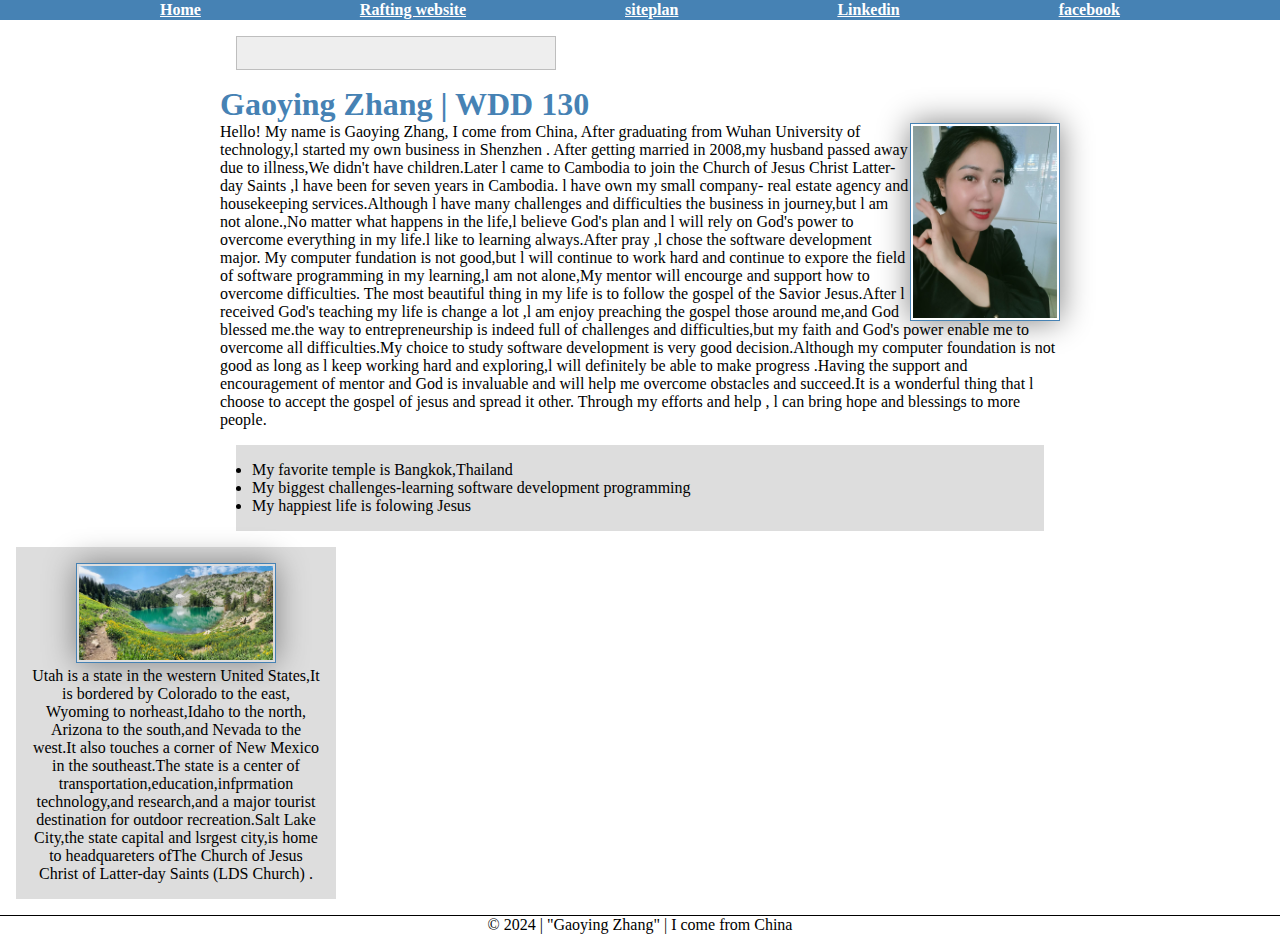
==== index.html @ fbdcbd52 "change" ====
<!DOCTYPE html>
<html lang="en-us">

<head>
    <meta charset="utf-8">
    <meta name="viewport" content="width=device-width,initial-scale=1.0">
    <title>Gaoying Zhang | WDD130</title>
    <link rel="stylesheet" href="styles/styles.css">
    <meta name="description" content="This is my homepage for WDD 130 class">
    <meta name="author" content="Gaoying Zhang">
</head>

<body>


    <header>

        <nav>
            <a href="index.html">Home</a>
            <a href="wwr/index.html">Rafting website</a>
            <a href="wwr/site-plan-rafting.html"> siteplan</a>
            <a href="Linkedin">Linkedin</a>
            <a href="facebook">facebook</a>

        </nav>
    </header>
    <main>
        <div class="container"></div>
        <aside id="aside"></aside>
        
        <h1> Gaoying Zhang | WDD 130</h1>
        <img src="images/profile.jpg" alt="Hello, my name is Gaoying Zhang,fron China." width="200">
        <p> Hello! My name is Gaoying Zhang, I come from China, After graduating from Wuhan University of technology,l
            started
            my own business in Shenzhen . After getting married in 2008,my husband passed away due to illness,We didn't
            have
            children.Later
            l came to Cambodia to join the Church of Jesus Christ Latter-day Saints ,l have been for seven
            years in Cambodia.
            l have own my small company- real estate agency and housekeeping services.Although l have many
            challenges
            and difficulties
            the business in journey,but l am not alone.,No matter what happens in the life,l believe God's plan and l will
            rely on God's power to overcome everything in my life.l like to learning always.After pray ,l chose the software
            development major.
            My computer fundation is not good,but l will continue to work hard and continue to expore the field of
            software programming in my
            learning,l am not alone,My mentor will encourge and support how to overcome difficulties.
            The most beautiful thing in my life is to follow the gospel of the Savior Jesus.After l received God's
            teaching
            my life is change a lot ,l am enjoy preaching the gospel those around me,and God blessed me.the way to
            entrepreneurship
            is indeed full of challenges and difficulties,but my faith and God's power enable me to overcome all
            difficulties.My choice
            to study software development is very good decision.Although my computer foundation is not good as long as l
            keep working hard and
            exploring,l will definitely be able to make progress .Having the support and encouragement of mentor and God
            is invaluable and will
            help me overcome obstacles and succeed.It is a wonderful thing that l choose to accept the gospel of jesus
            and spread it other.
            Through my efforts and help , l can bring hope and blessings to more people.</p>
        <ul class="box">
            <li>My favorite temple is Bangkok,Thailand</li>
            <li>My biggest challenges-learning software development programming</li>
            <li>My happiest life is folowing Jesus</li>
        </ul>
    </main>

    <aside class="box">
        
        <h2></h2>
        <img src="images/utah.webp" alt="utah landscape" width="200">
        <p>Utah is a state in the western United States,It is bordered by Colorado to the east, Wyoming to
            norheast,Idaho to the north,
            Arizona to the south,and Nevada to the west.It also touches a corner of New Mexico in the southeast.The
            state is a center of
            transportation,education,infprmation technology,and research,and a major tourist destination for outdoor
            recreation.Salt Lake
            City,the state capital and lsrgest city,is home to headquareters ofThe Church of Jesus Christ of Latter-day
            Saints (LDS Church)
            .</p>
    </aside>
    <footer>
        <p>&copy; 2024 | "Gaoying Zhang" | I come from China</p>
    </footer>



</body>

</html>
---- styles/styles.css ----
nav {
  background-color: steelblue;
  padding: 1px;
  display: flex;
  justify-content: space-evenly;
  align-items: end;
}

nav a {
  color:#fff;
  display: block;
  padding: 0.5 rempx;
  font: size 1.2 rem;
  font-weight:700;
}

h1 {

  color: steelblue;
}

img {
  width: 150px;
  height: auto;
  border: 1px solid steelblue;
  padding: 2px;
  box-shadow: 0 0 30px gray;
}

main {

  max-width: 840px;
  margin:0 auto
}
.grid {
  display: grid ;
  align-items: center;
}
main{
  grid-column: 2/3;
}
aside {
 width: 20rem;
 position:ralative;
 grid-column: 1/2;
 grid-row:1/2;
  margin: 1rem;
  border: 1px solid rgba(0, 0, 0, 0.2);
  /*1*/
  padding: 1rem;
  background-color: #eee;
  color: #333;
  text-align: center;
}

aside img {
  width: 200px;
  height: auto;
}

main img {
  width: 150px;
  height: auto;
}

p {
  padding: 0;
}

footer {
  margin-top: 15px;
  border-top: 1px solid #000;
  text-align: center;
}

* {
  margin: 0;
  padding: 0;
  box-sizing: border-box;
}

/*class selectors */
.box {
  margin: 1rem;
  border: 1px;
  padding: 1rem;
  background-color: #ddd;
  color: #000;
}

aside {
  width: 20em;
  text-align: center;
}

main img {
  /* Hello ,my naame is Gaoying zhang ,l am very commendable for starting business in cambodia and providing housekeeping 
  service and real estate agency service,My work provides many families with quality nannies and cleaning staff,while also
  helping many people gain employmet opportunities,l like to work and l have more aboth exprience at work.and it is gratifying
  that l also use my weekend to serve in church.l wish l contiuned success in work and life,and God will always bless me.
  */
  float: right;
}

aside h2 {
  position: absolute;
  top: 47px;
  left: 150px;
}
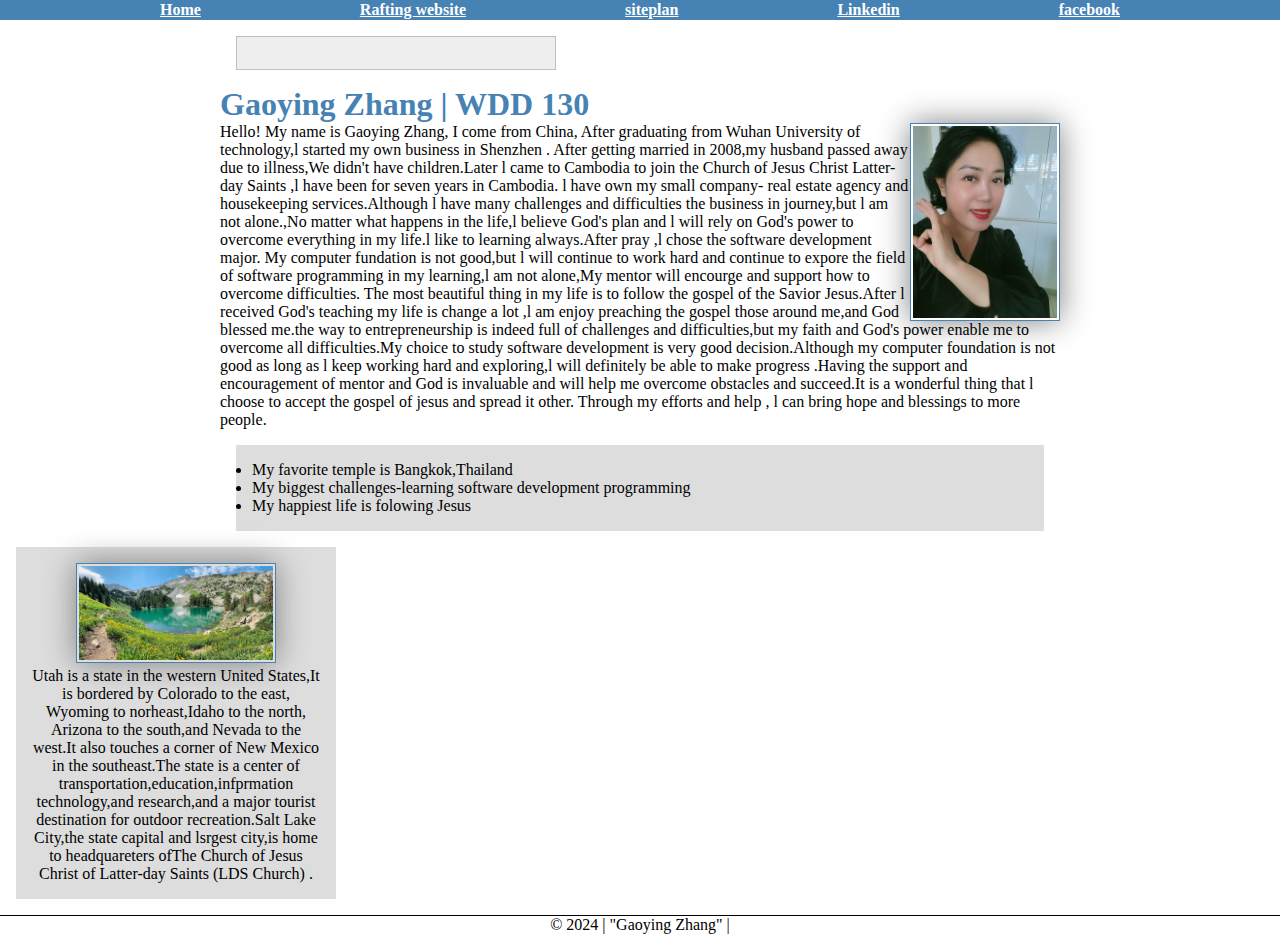
==== commit 97d5e4ce: "change" ====
--- a/index.html
+++ b/index.html
@@ -21,12 +21,10 @@
             <a href="wwr/site-plan-rafting.html"> siteplan</a>
             <a href="Linkedin">Linkedin</a>
             <a href="facebook">facebook</a>
-
         </nav>
     </header>
     <main>
-        <div class="container"></div>
-        <aside id="aside"></aside>
+     <aside ></aside>
         
         <h1> Gaoying Zhang | WDD 130</h1>
         <img src="images/profile.jpg" alt="Hello, my name is Gaoying Zhang,fron China." width="200">
@@ -81,7 +79,7 @@
             .</p>
     </aside>
     <footer>
-        <p>&copy; 2024 | "Gaoying Zhang" | I come from China</p>
+        <p>&copy; 2024 | "Gaoying Zhang" |</p>
     </footer>
 
 
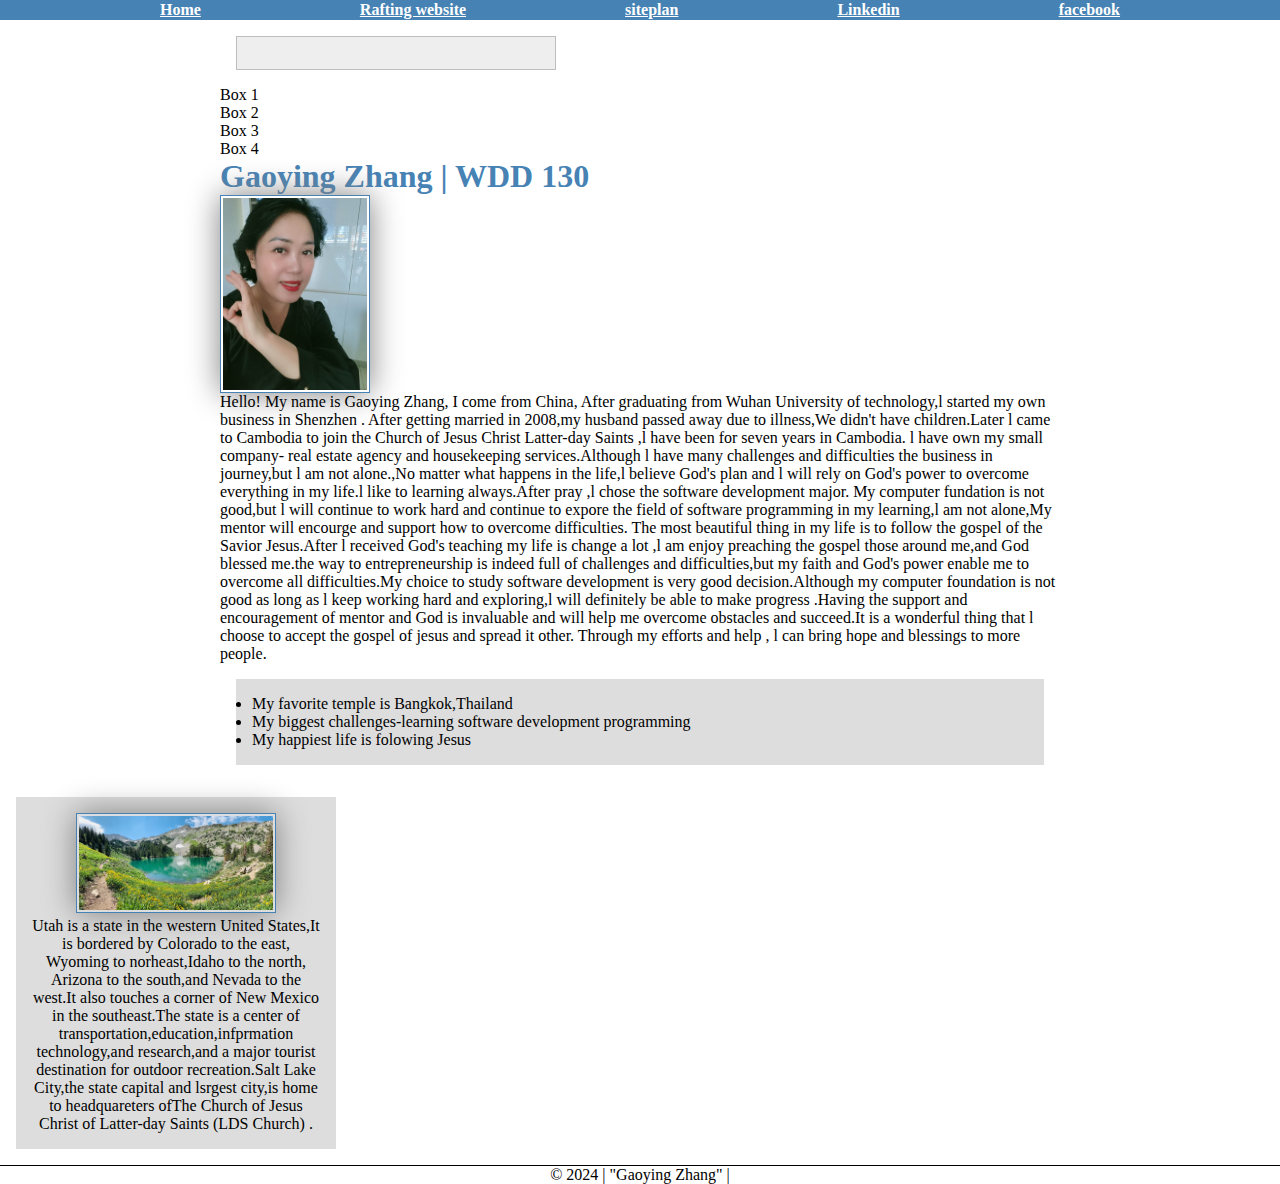
==== commit 9e94a09d: "add div" ====
--- a/index.html
+++ b/index.html
@@ -24,6 +24,11 @@
         </nav>
     </header>
     <main>
+        <div class="grid">
+        <div class="one">Box 1</div>
+        <div class="two">Box 2</div>
+        <div class="three">Box 3</div>
+        <dix class="four"> Box 4</dix>
      <aside ></aside>
         
         <h1> Gaoying Zhang | WDD 130</h1>
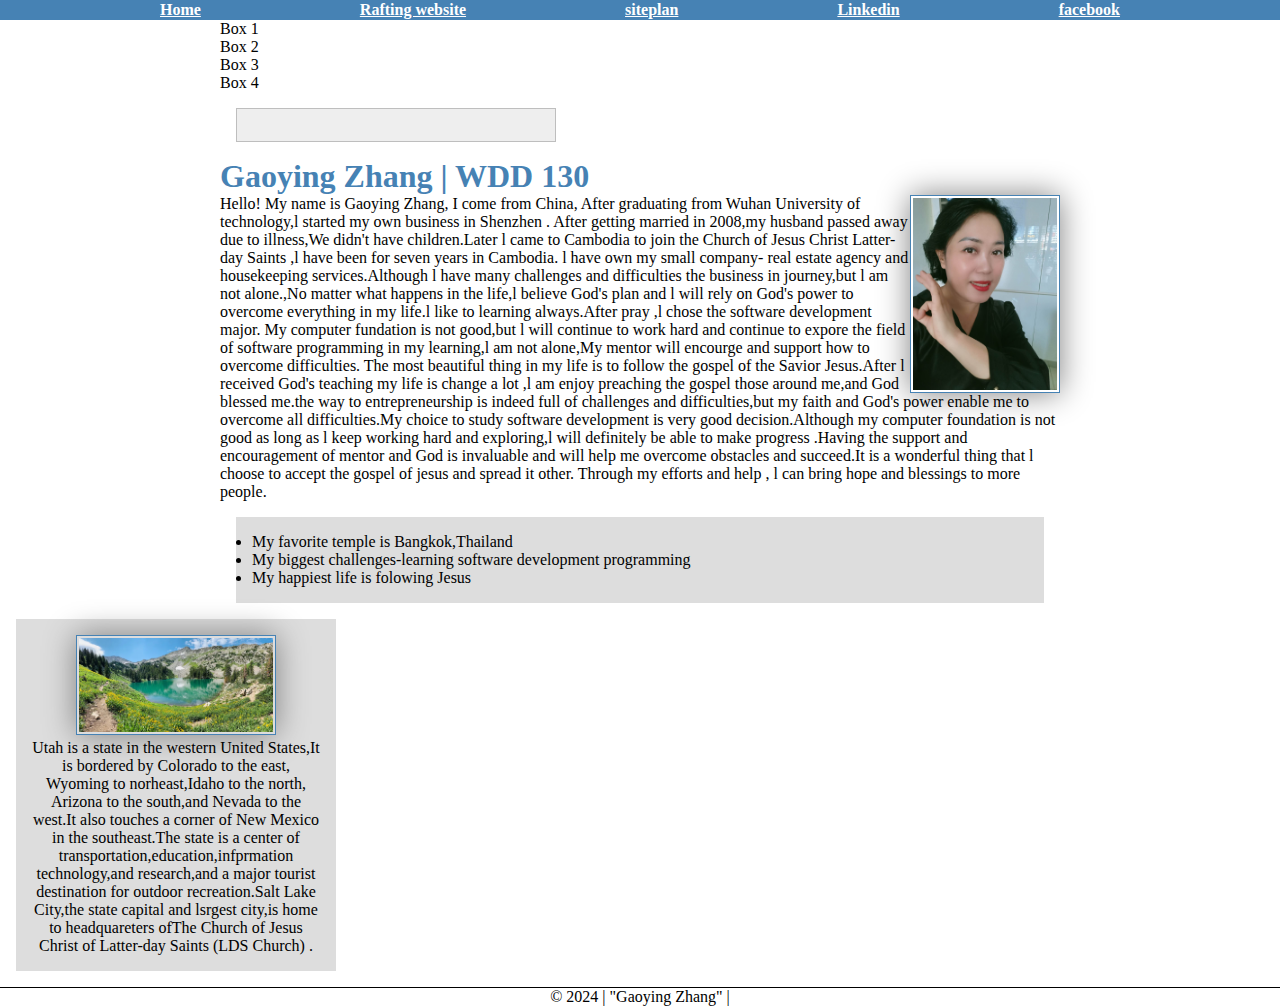
==== commit 9a22d2ba: "change" ====
--- a/index.html
+++ b/index.html
@@ -29,6 +29,7 @@
         <div class="two">Box 2</div>
         <div class="three">Box 3</div>
         <dix class="four"> Box 4</dix>
+        </div>
      <aside ></aside>
         
         <h1> Gaoying Zhang | WDD 130</h1>
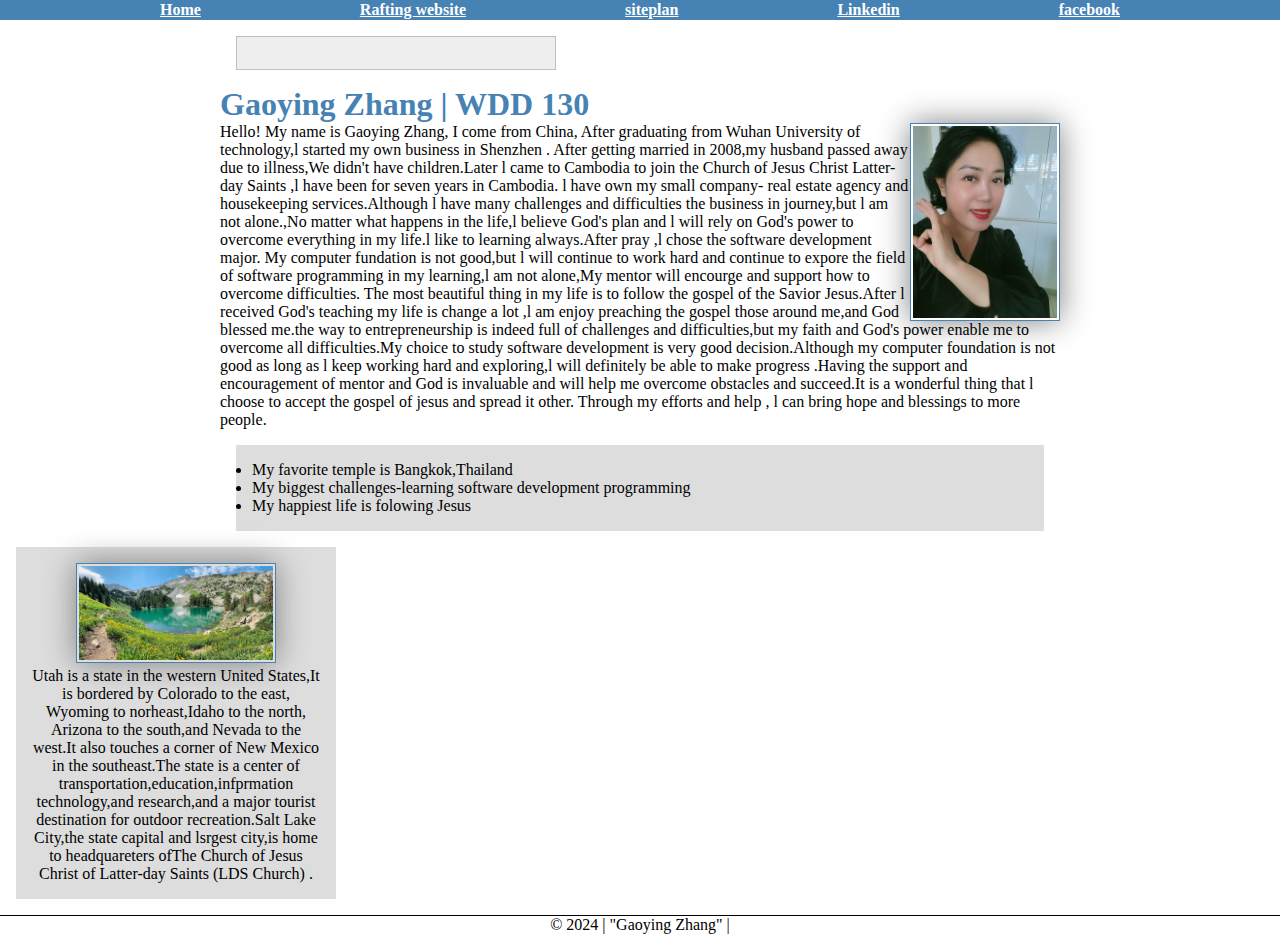
==== commit ab995ce0: "change" ====
--- a/index.html
+++ b/index.html
@@ -24,12 +24,6 @@
         </nav>
     </header>
     <main>
-        <div class="grid">
-        <div class="one">Box 1</div>
-        <div class="two">Box 2</div>
-        <div class="three">Box 3</div>
-        <dix class="four"> Box 4</dix>
-        </div>
      <aside ></aside>
         
         <h1> Gaoying Zhang | WDD 130</h1>
--- a/styles/styles.css
+++ b/styles/styles.css
@@ -33,8 +33,26 @@
   margin:0 auto
 }
 .grid {
-  display: grid ;
-  align-items: center;
+  grid-template-columns:1fr 2fr 1 fr ;
+  grid-auto-rows:minmax 
+  grid-gap=20px
+  display grid ;
+  align-self: center;
+  justify-content: center;
+  .one {
+   grid-column: 1/3; 
+   grid-row: 1/3;
+   align-self: center;
+  }
+.two {
+grid-column: 3;
+grid-row: 1/3;
+}
+.three{
+  grid-column: 2/4
+  grid- row 3;
+}
+
 }
 main{
   grid-column: 2/3;
